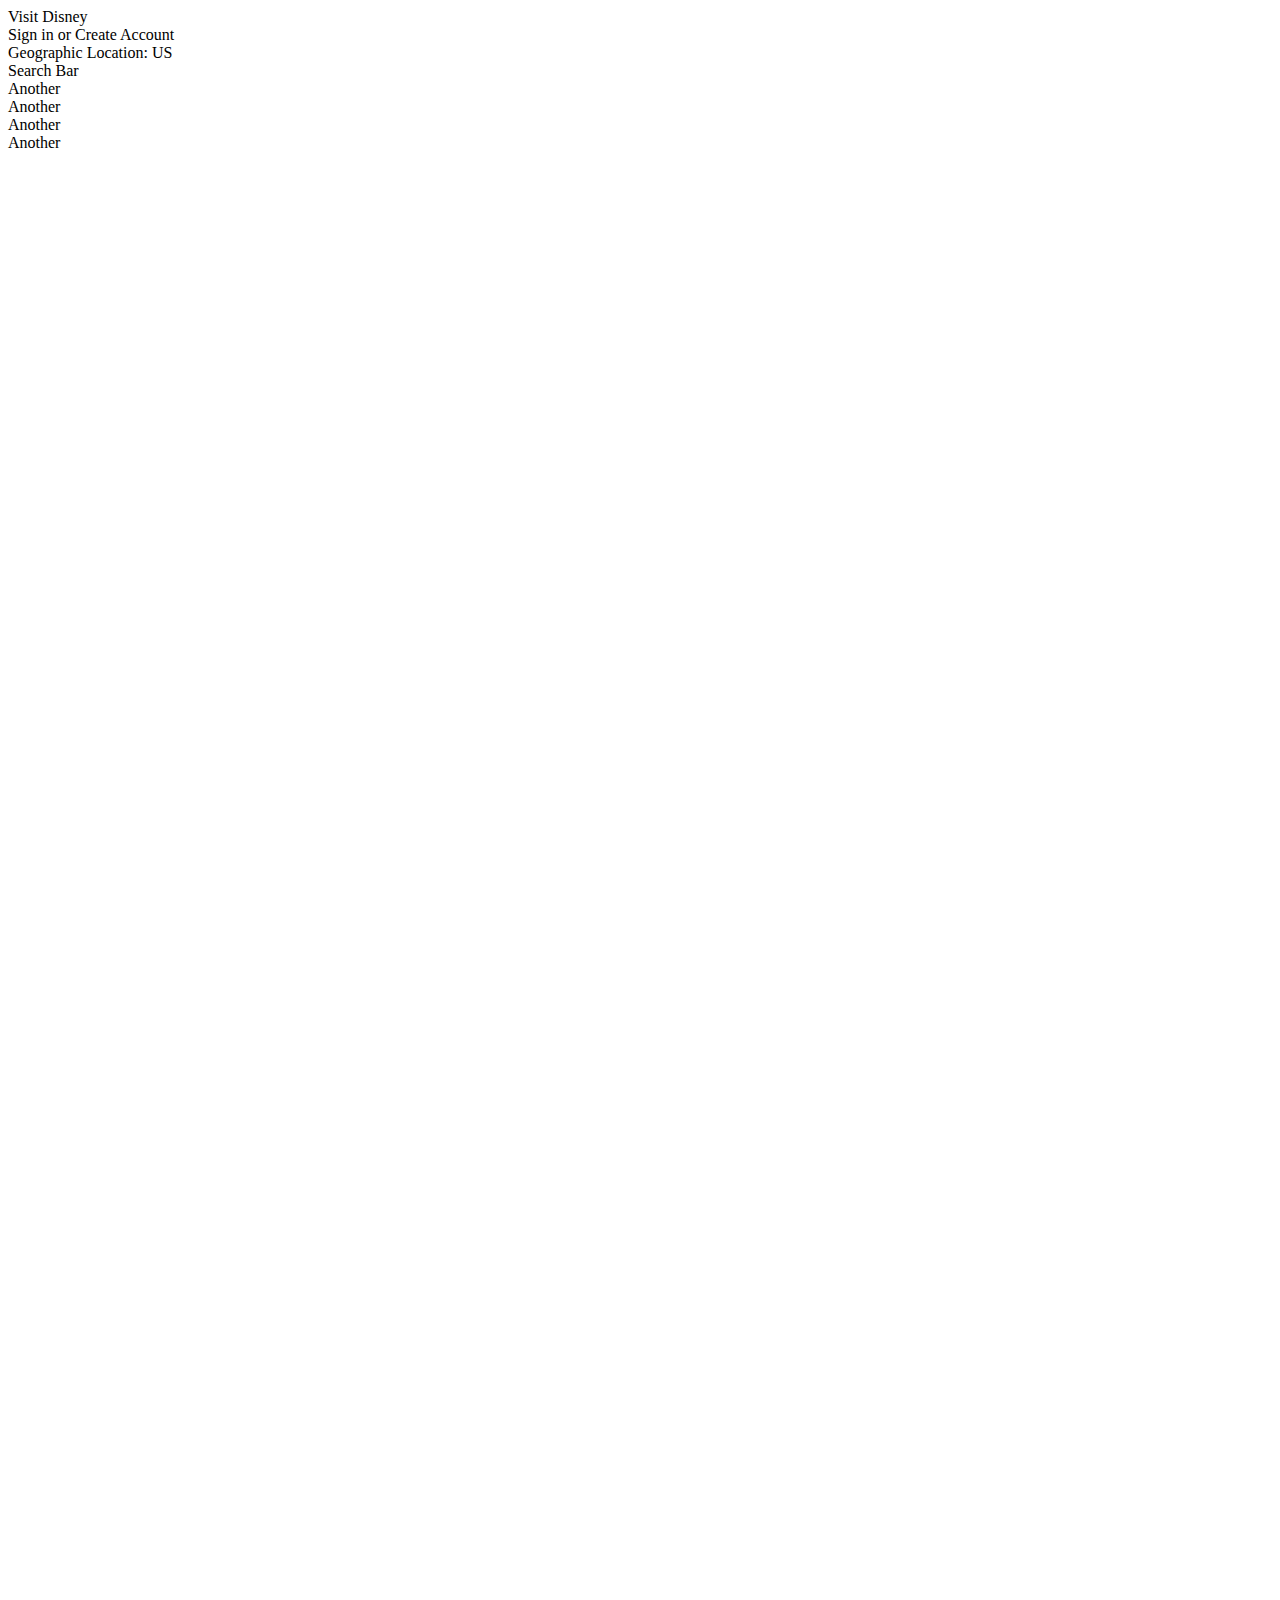
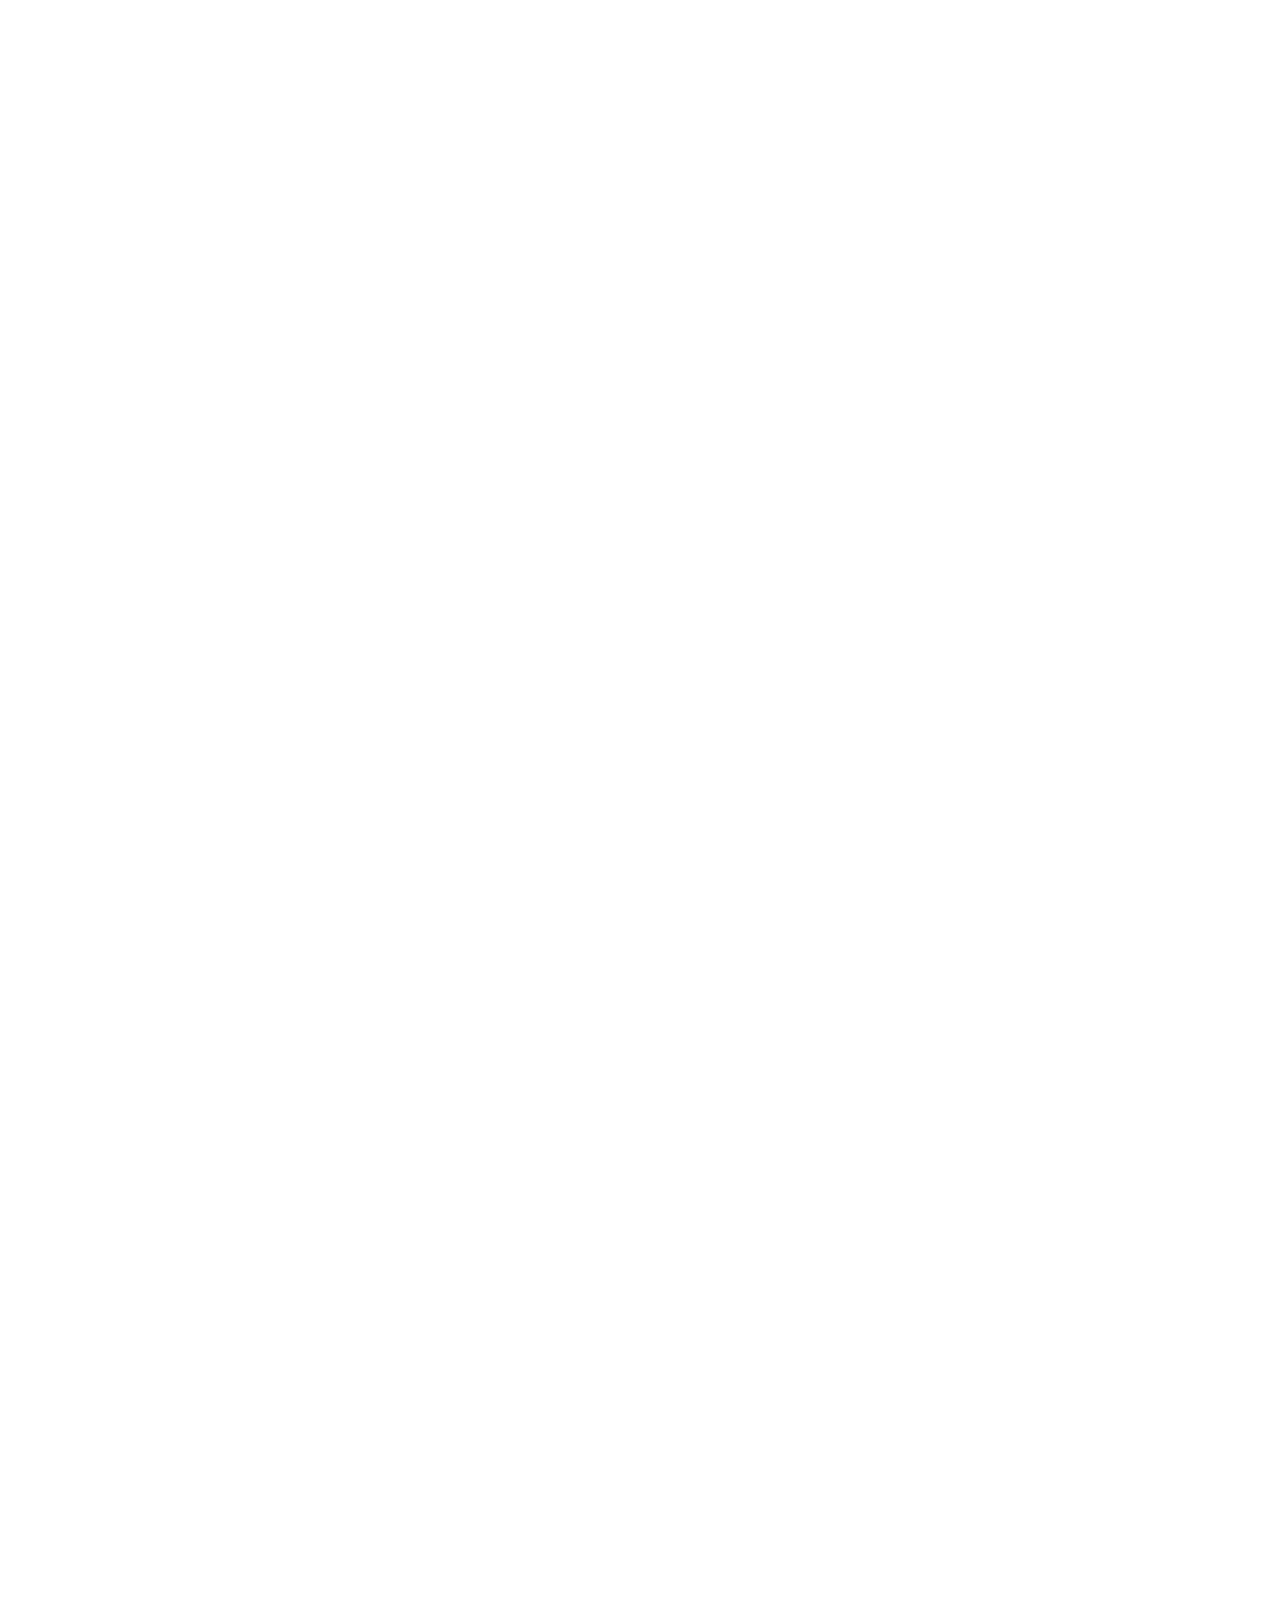
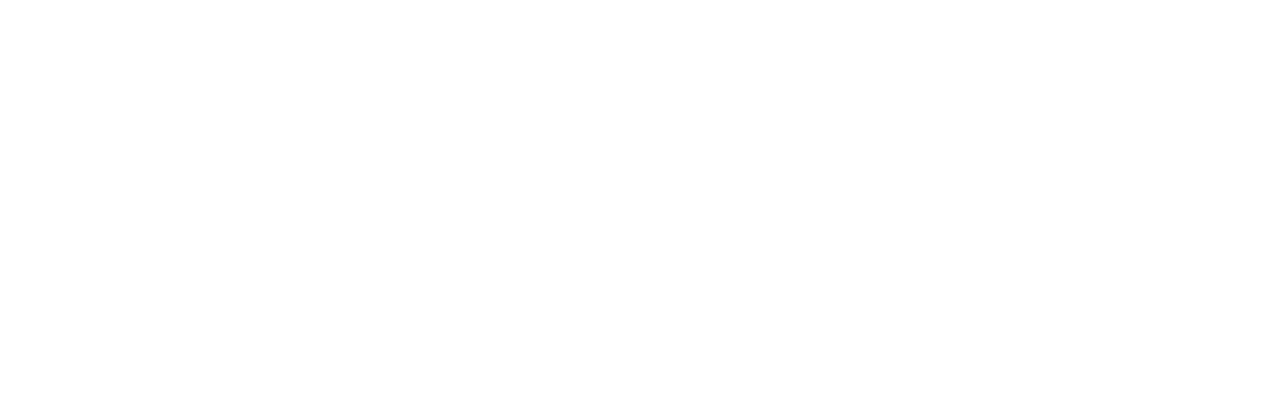
==== index.html @ a2f806e6 "Add files via upload" ====
<!DOCTYPE html>
<html>
    <head>
        <meta charset="utf-8">
        <meta http-equiv="X-UA-Compatible" content="IE=edge">
        <title> Disney Vacation Mockup: Cruises, Family Cruises</title>
        <meta name="description" content="">
        <meta name="viewport" content="width=device-width, initial-scale=1">
        <link rel="stylesheet" href="style.css">
    </head>
    <body>
    <!-- Rule #1 => Wirefram and PLAN!! -->
        <!-- Rule#2 => EVERYTHING MUST BE IN A CONTAINER -->
        <!-- Rule#3 -> Observe the Functionality -->
        <!-- Rule#4 Recognize Repeating Elements -->
        <!-- Rule #5 BORDER EVERYTHIING -->

    
           <!-- smFilter -->
            <!-- 3 pTxts -->
            <div class="firstContainer">
                     <div class="first"> Visit Disney  </div>
                     <div class="first"> Sign in or Create Account  </div>
                     <div class="first"> Geographic Location: US </div>
                     <div class="first"> Search Bar </div>
            </div>

            <div class="2ndnav">
                <div class="secondContainer">
                     <div class="smF"> Another  </div>
                     <div class="smF"> Another  </div>
                     <div class="smF"> Another </div>
                     <div class="smF"> Another </div>
            </div>


        
        <script src="C:\Users\roman\OneDrive\Desktop\Dev\Mockups\disney\javascript\app.js" async defer></script>
    </body>
</html>
---- style.css ----
body{
    height:400vh;
}
.topCaro{
    border:solid tan;
    height:45px;
    display:flex;
}
.left,.right{
    border:solid black;
    width:30%;

    /* styling search bar */
    
.searchContainer input[type=text]{
        width:300px;
        height:25px;
        border-radius:25px;
        border: none;

    }
     
    .search{
        float:right;
        margin:7px;
    }
         
    .search button{
        background-color: #0074D9;
        color: #f2f2f2;
        float: right;
        padding: 5px 10px;
        margin-right: 16px;
        font-size: 12px;
        border: none;
        cursor: pointer;
    }
</style>
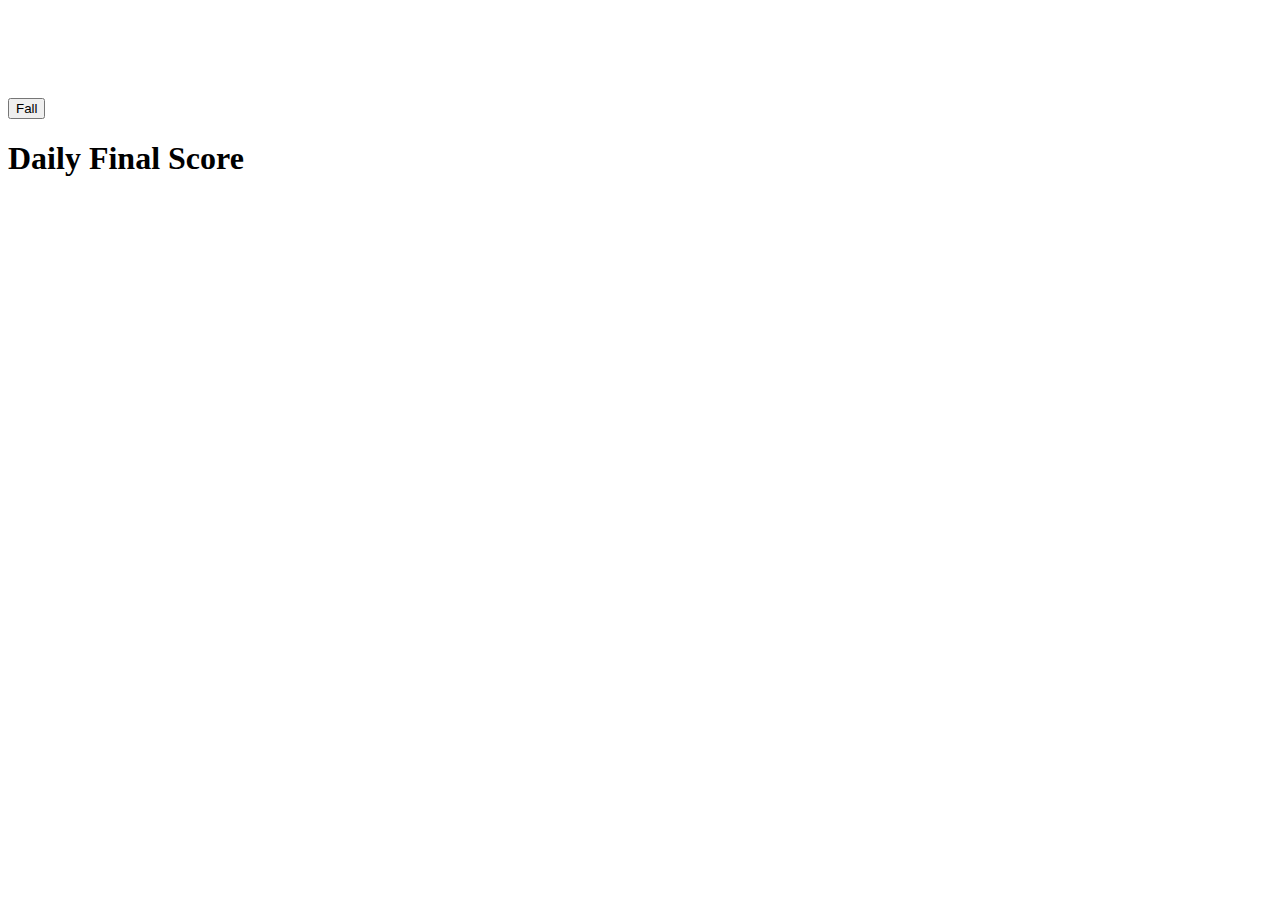
==== commit e84353c2: "Add files via upload" ====
--- a/index.html
+++ b/index.html
@@ -3,38 +3,45 @@
     <head>
         <meta charset="utf-8">
         <meta http-equiv="X-UA-Compatible" content="IE=edge">
-        <title> Disney Vacation Mockup: Cruises, Family Cruises</title>
+        <title></title>
         <meta name="description" content="">
         <meta name="viewport" content="width=device-width, initial-scale=1">
-        <link rel="stylesheet" href="style.css">
+        <link rel="stylesheet" href="C:\Users\roman\OneDrive\Desktop\Dev\week three\inclasspractice\codealongs\style.css">
+        <link
+        rel="stylesheet"
+        href="style.css">
     </head>
     <body>
-    <!-- Rule #1 => Wirefram and PLAN!! -->
-        <!-- Rule#2 => EVERYTHING MUST BE IN A CONTAINER -->
-        <!-- Rule#3 -> Observe the Functionality -->
-        <!-- Rule#4 Recognize Repeating Elements -->
-        <!-- Rule #5 BORDER EVERYTHIING -->
+       
+        
+        <div class="marioContainer">
+            <img src="https://art.pixilart.com/f7e8f811a3719b8.gif" alt="" class="ball">
+        </div>
 
-    
-           <!-- smFilter -->
-            <!-- 3 pTxts -->
-            <div class="firstContainer">
-                     <div class="first"> Visit Disney  </div>
-                     <div class="first"> Sign in or Create Account  </div>
-                     <div class="first"> Geographic Location: US </div>
-                     <div class="first"> Search Bar </div>
-            </div>
+        <div class="luigiContainer">
+            <img src="C:\Users\roman\OneDrive\Desktop\Dev\week three\inclasspractice\codealongs\images\Tumblr_d2de5aefb2994a48f8ff27e4abeee81a_1b0539b3_500.webp" alt="" class="luigi">
+        </div>
 
-            <div class="2ndnav">
-                <div class="secondContainer">
-                     <div class="smF"> Another  </div>
-                     <div class="smF"> Another  </div>
-                     <div class="smF"> Another </div>
-                     <div class="smF"> Another </div>
-            </div>
+        <div class="warioContainer">
+            <img src="C:\Users\roman\OneDrive\Desktop\Dev\week three\inclasspractice\codealongs\images\Wakeupscare.webp" alt="" class="wario">
+        </div>
+
+        <div class="princessContainer">
+            <img src="C:\Users\roman\OneDrive\Desktop\Dev\week three\inclasspractice\codealongs\images\damv940-94326c6c-4c87-4db6-8481-cc140361fb3d.gif" alt="" class="princess">
+        </div>
+
+        <div class="frogkingContainer">
+            <img src="C:\Users\roman\OneDrive\Desktop\Dev\week three\inclasspractice\codealongs\images\Wart.webp" alt="" class="frogking">
+        </div>
 
 
+        <button class="btn" onclick="fallDown()">Fall</button>
         
-        <script src="C:\Users\roman\OneDrive\Desktop\Dev\Mockups\disney\javascript\app.js" async defer></script>
+
+
+        <h1 class="espn"> Daily Final Score</h1>
+        
+        <script src="app.js" async defer></script>
     </body>
-</html>+</html>
+
--- a/style.css
+++ b/style.css
@@ -1,39 +1,145 @@
 
-body{
-    height:400vh;
-}
-.topCaro{
-    border:solid tan;
-    height:45px;
-    display:flex;
-}
-.left,.right{
-    border:solid black;
-    width:30%;
 
-    /* styling search bar */
-    
-.searchContainer input[type=text]{
-        width:300px;
-        height:25px;
-        border-radius:25px;
-        border: none;
+@keyframes runLeft {
+    0%{
+        margin-left:0%;
+    }
+    10%{
+        margin-top:40%;
+    }
+    20%{
+        margin-top:0%;
 
     }
-     
-    .search{
-        float:right;
-        margin:7px;
+    50%{
+        margin-left:100%;
+        
     }
-         
-    .search button{
-        background-color: #0074D9;
-        color: #f2f2f2;
-        float: right;
-        padding: 5px 10px;
-        margin-right: 16px;
-        font-size: 12px;
-        border: none;
-        cursor: pointer;
+    100%{
+        margin-left:0%;
     }
-</style>+  }
+
+
+  @keyframes falling {
+    0%{
+        
+        margin-top:0%;
+    }
+    50%{
+        margin-top:60%;
+        
+    }
+    100%{
+        margin-top:0%;
+    }
+  }
+
+
+  @keyframes .luigi {
+
+
+  .luigi{
+    border:solid purple;
+    height:90px;
+    width:90px;
+    border-radius:50%;
+    background-color:purple;
+    
+/* to create an animation */
+    animation: runLeft 10s ease-in infinite;
+    position:absolute;
+  }
+
+  img{
+    height: 90px;
+    width: 90px; 
+  }
+
+
+
+
+
+
+/* toggle.classList  */
+
+.falling{
+    animation: falling 10s ease-in infinite;
+}
+/* .btn Adds basic styling to any button */
+.btn{
+    
+
+    font-size:32px;
+    width:120px;
+    margin:1em;
+    border-radius:22px;
+    padding-left:8px;
+    padding-right:8px;
+    background-color:blue;
+    color:yellow;
+    border:solid red;
+    border-width:.5px;
+}
+.espn{
+    animation: animate__wobble 10s ease-in infinite;
+
+    
+  
+
+
+    
+  }
+
+
+.luigi {
+    border:solid green;
+    height:90px;
+    width:90px;
+    border-radius:50%;
+    background-color:white;
+    
+ /* to create an animation */
+    animation: bounce 10s ease-in infinite;
+    position:absolute;
+
+    
+  
+
+
+.frogking {
+    border:solid red;
+    height:90px;
+    width:90px;
+    border-radius:50%;
+    background-color:white;
+    
+  /* to create an animation */
+    animation: runLeft 10s ease-in infinite;
+    position:absolute;
+
+
+
+.wario {
+    border:solid yellow;
+    height:90px;
+    width:90px;
+    border-radius:50%;
+    background-color:blue;
+    
+  /* to create an animation */
+    animation: runLeft 10s ease-in infinite;
+    position:absolute;
+  
+  
+.princess {
+    border:solid pink;
+    height:90px;
+    width:90px;
+    border-radius:50%;
+    background-color:white;
+    
+  /* to create an animation */
+    animation: runLeft 10s ease-in infinite;
+    position:absolute;
+  }